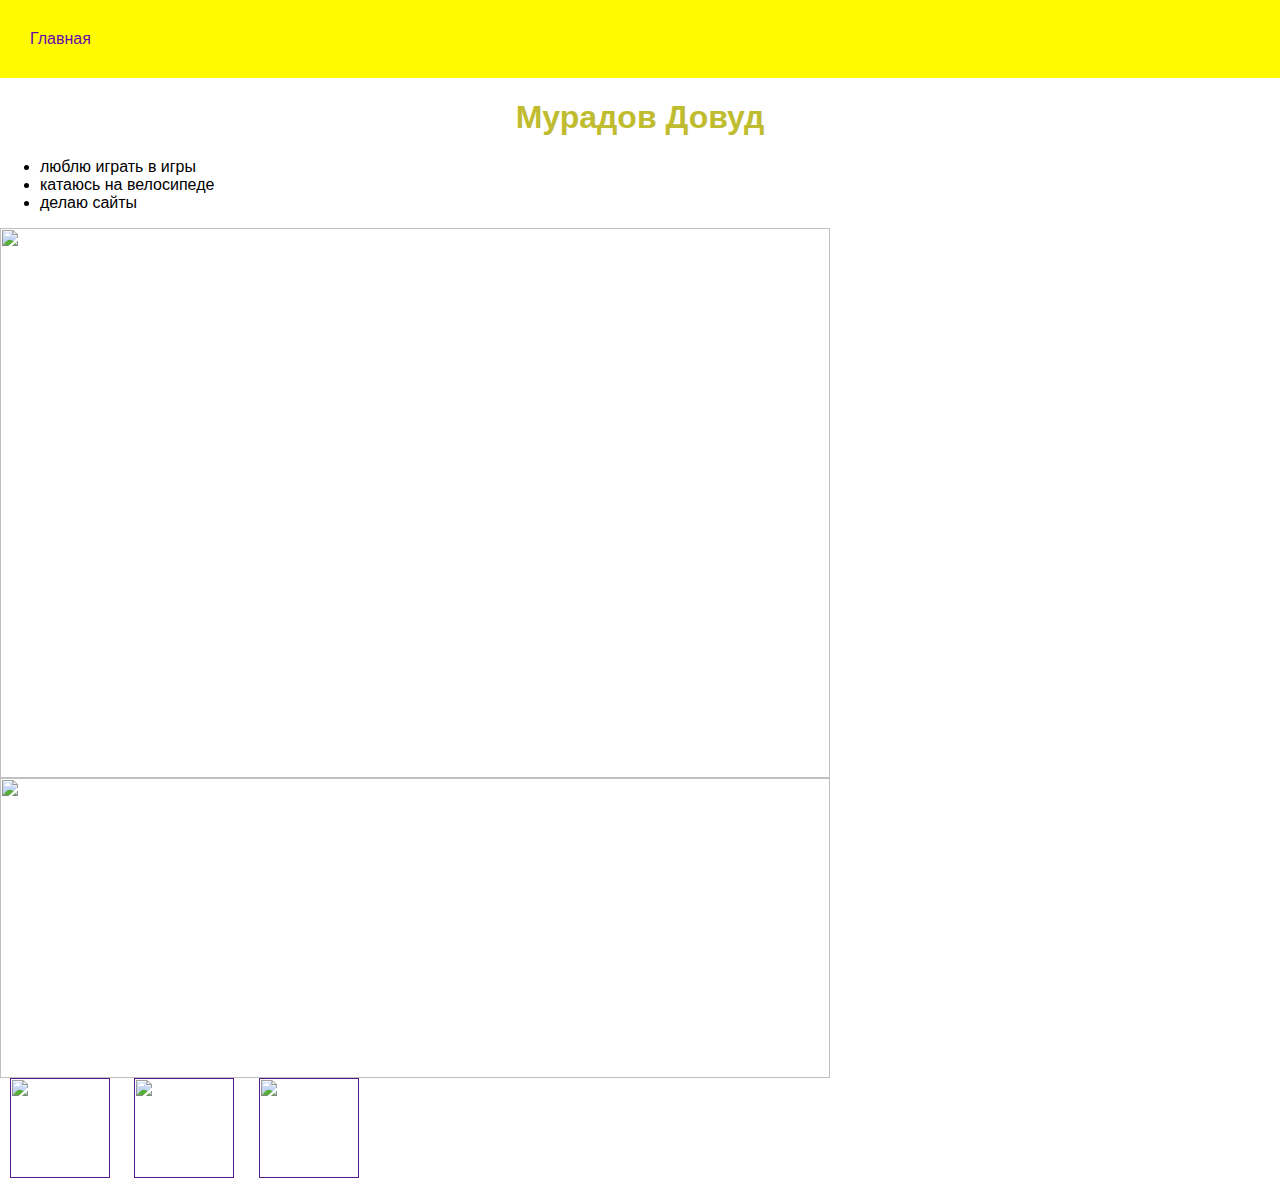
==== index2.html @ 2912c3d9 "Create index2.html" ====
<html>
  <head>
    <title>Обо мне</title>
    <link rel="stylesheet" href="style.css"/>
  </head>
  <body>
    <header>
      <a class="link-header" href="index.html">Главная</a>
    </header>
    <main>
      <h1>Мурадов Довуд</h1>
      <ul>
        <li>люблю играть в игры</li>
        <li>катаюсь на велосипеде</li>
        <li>делаю сайты</li>
      </ul>
      <img src="/uploads/2021/04/sky-1871753_1280%201_0_1618254989.png" width="830px" height="550px"/>
      <img src="/uploads/2021/04/skateboard-309603%201_0_1618254985.png" width="830px" height="300px"/>
    </main>
    <footer>
      <a class="social" href=""><img src="/uploads/2021/04/social1_0_1618254571.png" width="100px" height="100px"/></a>
      <a class="social" href=""><img src="/uploads/2021/04/Group%201_0_1618254571.png" width="100px" height="100px"/></a>
      <a class="social" href=""><img src="/uploads/2021/04/social3_0_1618254571.png" width="100px" height="100px"/></a>
    </footer>
  </body>
</html>
---- style.css ----
body {
    font-family: sans-serif;
     margin: 0;
    padding: 0;
}
.link-header{
    text-decoration: none;
    color: #6A0AAB;
}
 header{
     background-color: #FFFA00;
     padding: 30px;
     margin-bottom:10px;
 }
 nav{
     text-align: center;
 }
 .link-nav{
     text-decoration: none;
     color: #44036F;
     background-color: #FFFB40;
     margin: 10px;
    border-radius: 10px;
    padding: 5px;
 }
 .link-nav:hover{
     background-color: #C7007D;
 }
 h1{
     color:#BFBC30;	
      text-align: center;
 }
 p{
     margin-left: 10px;
 }
.social{
    margin:10px;
}
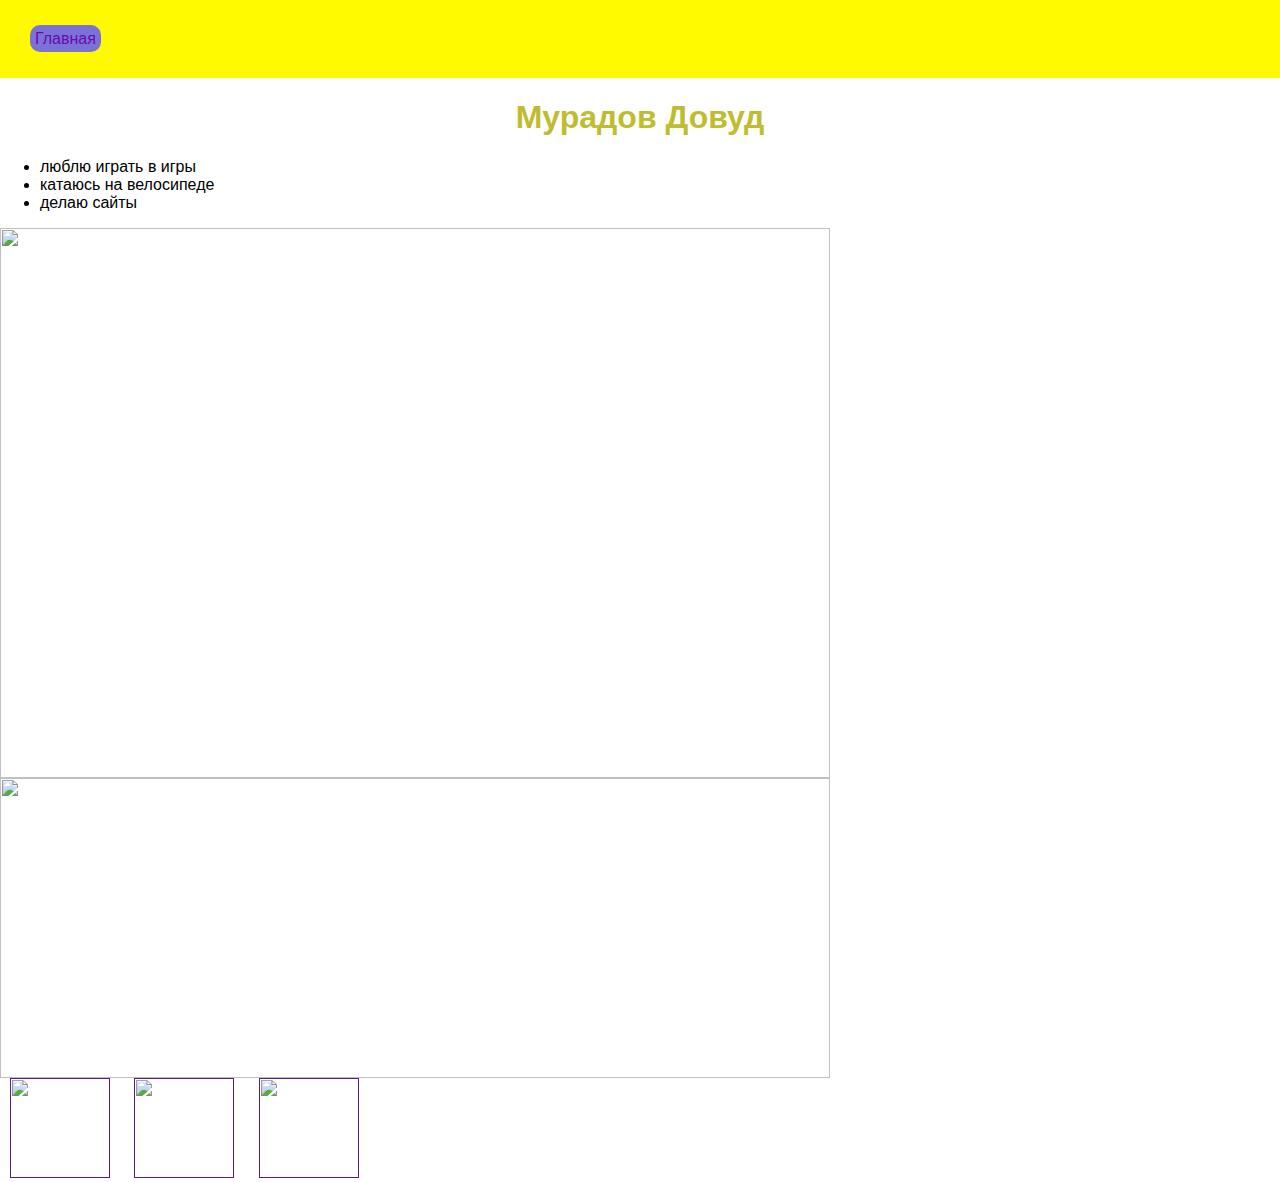
==== commit 6c885826: "Update index2.html" ====
--- a/index2.html
+++ b/index2.html
@@ -1,7 +1,7 @@
 <html>
   <head>
     <title>Обо мне</title>
-    <link rel="stylesheet" href="style.css"/>
+    <link rel="stylesheet" href="style2.css"/>
   </head>
   <body>
     <header>
--- a/style2.css
+++ b/style2.css
@@ -0,0 +1,41 @@
+body {
+    font-family: sans-serif;
+     margin: 0;
+    padding: 0;
+}
+.link-header{
+    text-decoration: none;
+    color: #6A0AAB;
+    background-color: #7B72D8;
+    border-radius: 10px;
+    padding: 5px;
+}
+ header{
+     background-color: #FFFA00;
+     padding: 30px;
+     margin-bottom:10px;
+ }
+ nav{
+     text-align: center;
+ }
+ .link-nav{
+     text-decoration: none;
+     color: #44036F;
+     background-color: #FFFB40;
+     margin: 10px;
+    border-radius: 10px;
+    padding: 5px;
+ }
+ .link-nav:hover{
+     background-color: #C7007D;
+ }
+ h1{
+     color:#BFBC30;	
+      text-align: center;
+ }
+ p{
+     margin-left: 10px;
+ }
+.social{
+    margin:10px;
+}
